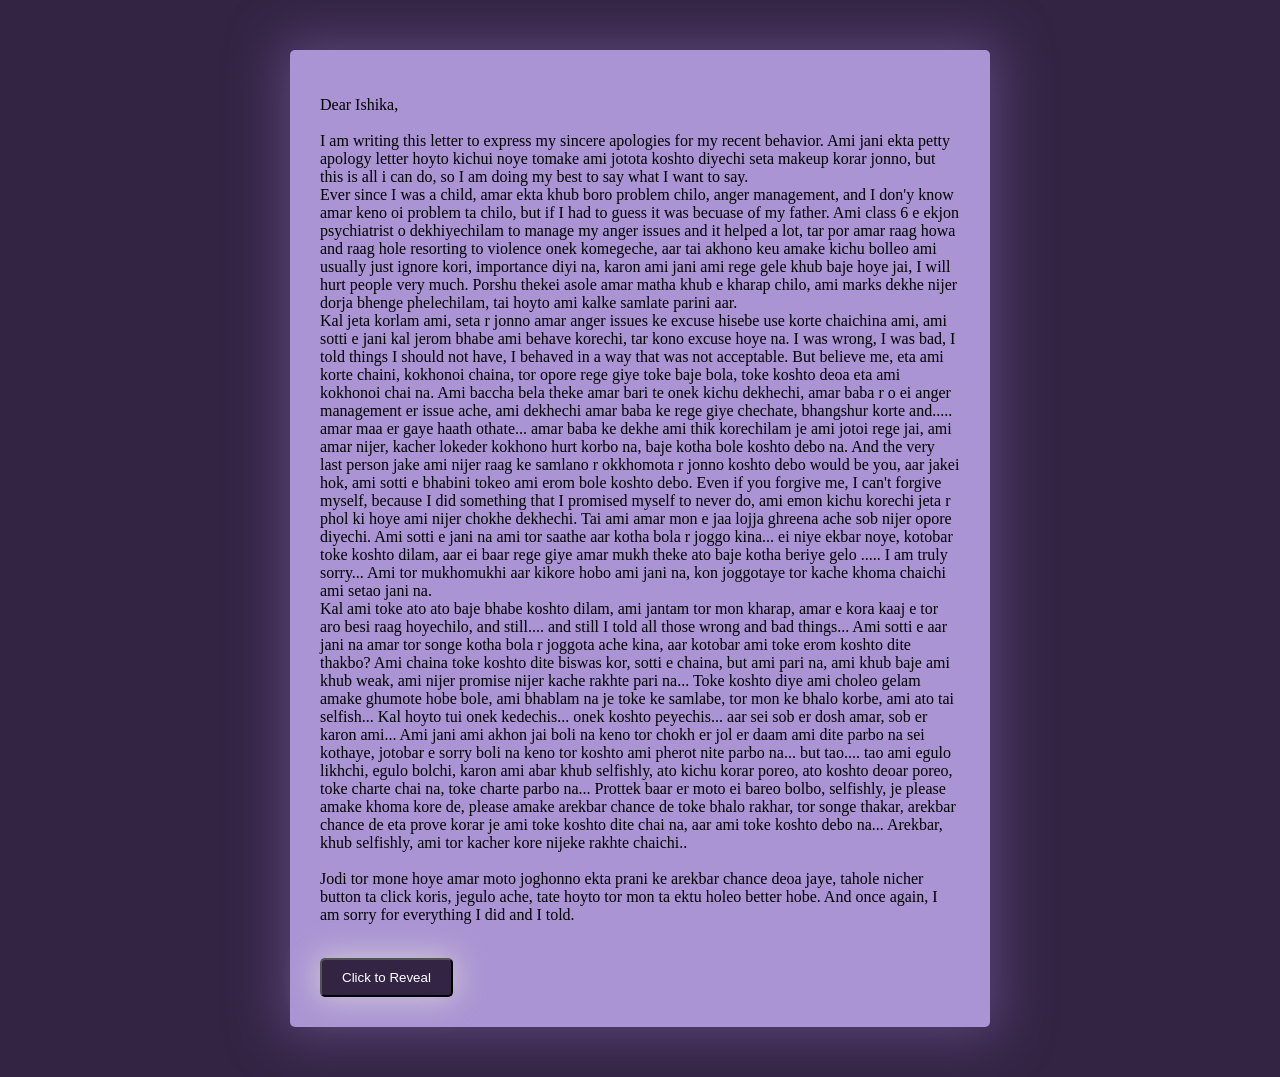
==== index.html @ 59c3eee7 "initial commit" ====
<!DOCTYPE html>
<html lang="en">
<head>
    <meta charset="UTF-8">
    <meta name="viewport" content="width=device-width, initial-scale=1.0">
    <title>Apology Letter</title>
    <link rel="stylesheet" href="style.css">
</head>
<body>
    <div class="container-main">
        <p>
            Dear Ishika, <br> <br>
            I am writing this letter to express my sincere apologies for my recent behavior. Ami jani ekta petty apology letter hoyto kichui noye tomake ami jotota koshto
            diyechi seta makeup korar jonno, but this is all i can do, so I am doing my best to say what I want to say. <br>
            Ever since I was a child, amar ekta khub boro problem chilo, anger management, and I don'y know amar keno oi problem ta chilo, but if I had to guess it was becuase of my father.
            Ami class 6 e ekjon psychiatrist o dekhiyechilam to manage my anger issues and it helped a lot, tar por amar raag howa and raag hole resorting to violence onek komegeche,
            aar tai akhono keu amake kichu bolleo ami usually just ignore kori, importance diyi na, karon ami jani ami rege gele khub baje hoye jai, I will hurt people very much.
            Porshu thekei asole amar matha khub e kharap chilo, ami marks dekhe nijer dorja bhenge phelechilam, tai hoyto ami kalke samlate parini aar.
            <br>
            Kal jeta korlam ami, seta r jonno amar anger issues ke excuse hisebe use korte chaichina ami, ami sotti e jani kal jerom bhabe ami behave korechi, tar kono excuse hoye na.
            I was wrong, I was bad, I told things I should not have, I behaved in a way that was not acceptable. But believe me, eta ami korte chaini, kokhonoi chaina, tor opore rege giye toke baje bola, toke koshto deoa eta ami kokhonoi chai na.
            Ami baccha bela theke amar bari te onek kichu dekhechi, amar baba r o ei anger management er issue ache, ami dekhechi amar baba ke rege giye chechate, bhangshur korte and..... amar maa er gaye haath othate... amar baba ke dekhe ami thik korechilam je
            ami jotoi rege jai, ami amar nijer, kacher lokeder kokhono hurt korbo na, baje kotha bole koshto debo na. And the very last person jake ami nijer raag ke samlano r okkhomota r jonno koshto debo would be you, aar jakei hok, ami sotti e bhabini tokeo ami erom bole koshto debo.
            Even if you forgive me, I can't forgive myself, because I did something that I promised myself to never do, ami emon kichu korechi jeta r phol ki hoye ami nijer chokhe dekhechi. Tai ami
            amar mon e jaa lojja ghreena ache sob nijer opore diyechi. Ami sotti e jani na ami tor saathe aar kotha bola r joggo kina... ei niye ekbar noye, kotobar toke koshto dilam, aar ei baar rege giye amar mukh theke ato baje kotha beriye gelo
            ..... I am truly sorry... Ami tor mukhomukhi aar kikore hobo ami jani na, kon joggotaye tor kache khoma chaichi ami setao jani na.
            <br>
            Kal ami toke ato ato baje bhabe koshto dilam, ami jantam tor mon kharap, amar e kora kaaj e tor aro besi raag hoyechilo, and still.... and still I told all those wrong and bad things...
            Ami sotti e aar jani na amar tor songe kotha bola r joggota ache kina, aar kotobar ami toke erom koshto dite thakbo? Ami chaina toke koshto dite biswas kor, sotti e chaina, but ami pari na, ami khub baje ami khub weak, ami nijer promise nijer kache rakhte pari na...
            Toke koshto diye ami choleo gelam amake ghumote hobe bole, ami bhablam na je toke ke samlabe, tor mon ke bhalo korbe, ami ato tai selfish... Kal hoyto tui onek kedechis... onek koshto peyechis... aar sei sob er dosh amar, sob er karon ami...
            Ami jani ami akhon jai boli na keno tor chokh er jol er daam ami dite parbo na sei kothaye, jotobar e sorry boli na keno tor koshto ami pherot nite parbo na...
            but tao.... tao ami egulo likhchi, egulo bolchi, karon ami abar khub selfishly, ato kichu korar poreo, ato koshto deoar poreo, toke charte chai na, toke charte parbo na...
            Prottek baar er moto ei bareo bolbo, selfishly, je please amake khoma kore de, please amake arekbar chance de toke bhalo rakhar, tor songe thakar, arekbar chance de eta prove korar je ami toke koshto dite chai na, aar ami toke koshto debo na... Arekbar, khub selfishly, ami tor kacher kore nijeke rakhte chaichi..
            <br>
            <br>
            Jodi tor mone hoye amar moto joghonno ekta prani ke arekbar chance deoa jaye, tahole nicher button ta click koris, jegulo ache, tate hoyto tor mon ta ektu holeo better hobe. And once again, I am sorry for everything I did and I told.
        </p>
        <br>
        <a href="./page2.html">
            <button class="btn">Click to Reveal</button>
        </a>
    </div>
</body>
</html>
---- style.css ----
*{
    box-sizing: border-box;
}

body{
    margin: 0;
    min-height: 100vh;
    display: flex;
    justify-content: center;
    align-items: center;
    background-color: #332444;
    padding-top: 50px;
    padding-bottom: 50px;
}

.container-main{
    width: 80%;
    max-width: 700px;
    padding: 30px;
    background-color: #aa94d3;
    border-radius: 5px;
    box-shadow: 0px 0px 50px 10px #5a4376;
    opacity: 0;
    transform: translateY(50px) scale(0.95);
    animation: fadeInUp 1s ease forwards;
}

.btn
{
    display: inline-block;
    padding: 10px 20px;
    background-color: #332444;
    text-decoration: none;
    border-radius: 5px;
    box-shadow: 0px 0px 30px 4px #cdc4d8;
    transition: all 0.3s ease;
    color: #fff;
}

.btn:hover
{
    background-color: #5a4376;
    box-shadow: 0px 0px 30px 4px #644785;
    transform: scale(1.05);
}

.image{
    width: 100%;
    height: 100%;
    border-radius: 5px;
    border: #332444 10px solid;
    box-shadow: 0px 0px 30px 4px #644785;
    margin-top: 10px
}

.aud{
    width: 100%;

}

@keyframes fadeInUp {
    0%{
        opacity: 0;
        transform: translateY(50px) scale(0.95);
    }
    100%{
        opacity: 1;
        transform: translateY(0px) scale(1);
    }
}
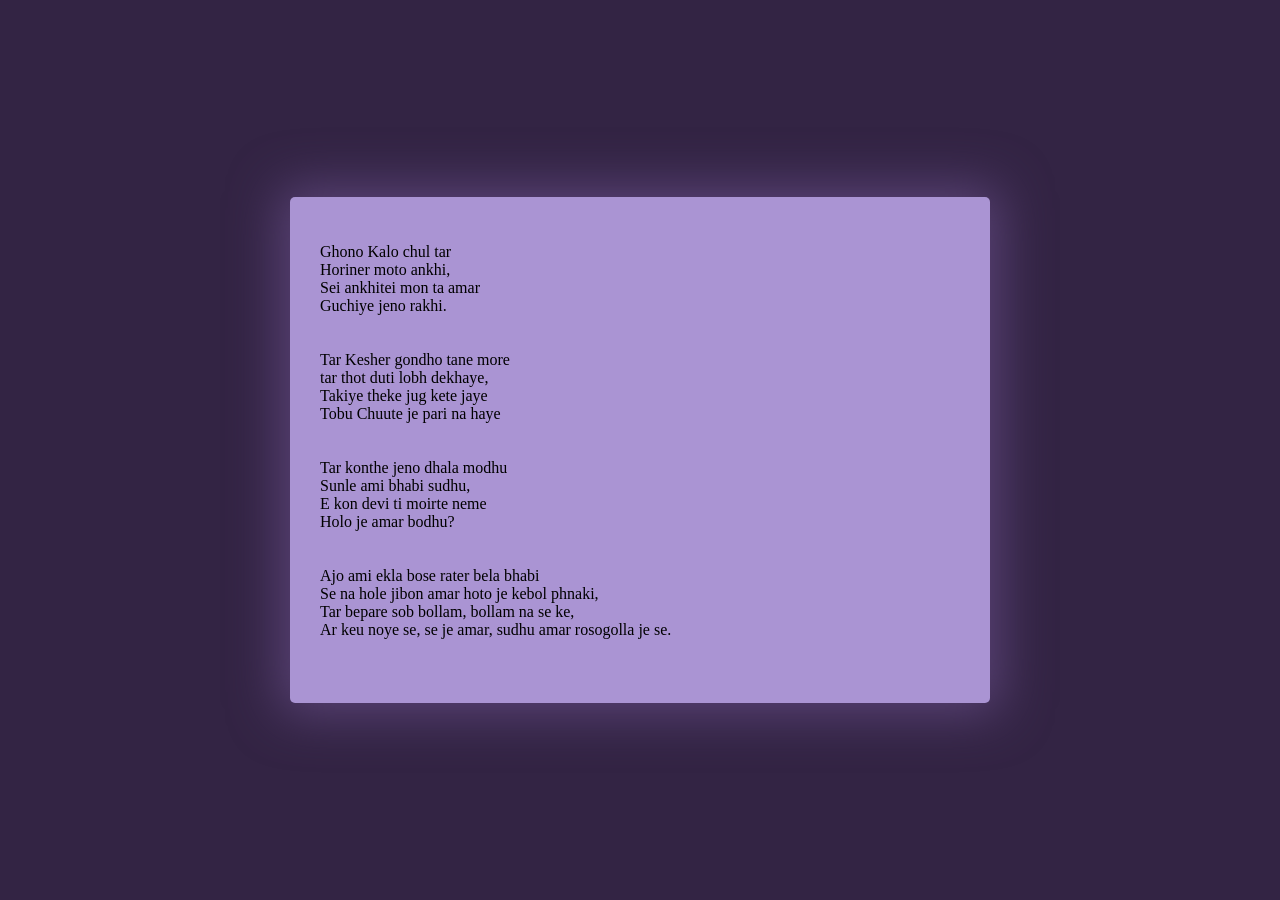
==== commit 753eaea7: "Change title from 'Apology Letter' to 'Kobita'" ====
--- a/index.html
+++ b/index.html
@@ -3,42 +3,33 @@
 <head>
     <meta charset="UTF-8">
     <meta name="viewport" content="width=device-width, initial-scale=1.0">
-    <title>Apology Letter</title>
+    <title>Kobita</title>
     <link rel="stylesheet" href="style.css">
 </head>
 <body>
     <div class="container-main">
         <p>
-            Dear Ishika, <br> <br>
-            I am writing this letter to express my sincere apologies for my recent behavior. Ami jani ekta petty apology letter hoyto kichui noye tomake ami jotota koshto
-            diyechi seta makeup korar jonno, but this is all i can do, so I am doing my best to say what I want to say. <br>
-            Ever since I was a child, amar ekta khub boro problem chilo, anger management, and I don'y know amar keno oi problem ta chilo, but if I had to guess it was becuase of my father.
-            Ami class 6 e ekjon psychiatrist o dekhiyechilam to manage my anger issues and it helped a lot, tar por amar raag howa and raag hole resorting to violence onek komegeche,
-            aar tai akhono keu amake kichu bolleo ami usually just ignore kori, importance diyi na, karon ami jani ami rege gele khub baje hoye jai, I will hurt people very much.
-            Porshu thekei asole amar matha khub e kharap chilo, ami marks dekhe nijer dorja bhenge phelechilam, tai hoyto ami kalke samlate parini aar.
-            <br>
-            Kal jeta korlam ami, seta r jonno amar anger issues ke excuse hisebe use korte chaichina ami, ami sotti e jani kal jerom bhabe ami behave korechi, tar kono excuse hoye na.
-            I was wrong, I was bad, I told things I should not have, I behaved in a way that was not acceptable. But believe me, eta ami korte chaini, kokhonoi chaina, tor opore rege giye toke baje bola, toke koshto deoa eta ami kokhonoi chai na.
-            Ami baccha bela theke amar bari te onek kichu dekhechi, amar baba r o ei anger management er issue ache, ami dekhechi amar baba ke rege giye chechate, bhangshur korte and..... amar maa er gaye haath othate... amar baba ke dekhe ami thik korechilam je
-            ami jotoi rege jai, ami amar nijer, kacher lokeder kokhono hurt korbo na, baje kotha bole koshto debo na. And the very last person jake ami nijer raag ke samlano r okkhomota r jonno koshto debo would be you, aar jakei hok, ami sotti e bhabini tokeo ami erom bole koshto debo.
-            Even if you forgive me, I can't forgive myself, because I did something that I promised myself to never do, ami emon kichu korechi jeta r phol ki hoye ami nijer chokhe dekhechi. Tai ami
-            amar mon e jaa lojja ghreena ache sob nijer opore diyechi. Ami sotti e jani na ami tor saathe aar kotha bola r joggo kina... ei niye ekbar noye, kotobar toke koshto dilam, aar ei baar rege giye amar mukh theke ato baje kotha beriye gelo
-            ..... I am truly sorry... Ami tor mukhomukhi aar kikore hobo ami jani na, kon joggotaye tor kache khoma chaichi ami setao jani na.
-            <br>
-            Kal ami toke ato ato baje bhabe koshto dilam, ami jantam tor mon kharap, amar e kora kaaj e tor aro besi raag hoyechilo, and still.... and still I told all those wrong and bad things...
-            Ami sotti e aar jani na amar tor songe kotha bola r joggota ache kina, aar kotobar ami toke erom koshto dite thakbo? Ami chaina toke koshto dite biswas kor, sotti e chaina, but ami pari na, ami khub baje ami khub weak, ami nijer promise nijer kache rakhte pari na...
-            Toke koshto diye ami choleo gelam amake ghumote hobe bole, ami bhablam na je toke ke samlabe, tor mon ke bhalo korbe, ami ato tai selfish... Kal hoyto tui onek kedechis... onek koshto peyechis... aar sei sob er dosh amar, sob er karon ami...
-            Ami jani ami akhon jai boli na keno tor chokh er jol er daam ami dite parbo na sei kothaye, jotobar e sorry boli na keno tor koshto ami pherot nite parbo na...
-            but tao.... tao ami egulo likhchi, egulo bolchi, karon ami abar khub selfishly, ato kichu korar poreo, ato koshto deoar poreo, toke charte chai na, toke charte parbo na...
-            Prottek baar er moto ei bareo bolbo, selfishly, je please amake khoma kore de, please amake arekbar chance de toke bhalo rakhar, tor songe thakar, arekbar chance de eta prove korar je ami toke koshto dite chai na, aar ami toke koshto debo na... Arekbar, khub selfishly, ami tor kacher kore nijeke rakhte chaichi..
-            <br>
-            <br>
-            Jodi tor mone hoye amar moto joghonno ekta prani ke arekbar chance deoa jaye, tahole nicher button ta click koris, jegulo ache, tate hoyto tor mon ta ektu holeo better hobe. And once again, I am sorry for everything I did and I told.
+            Ghono Kalo chul tar<br>
+            Horiner moto ankhi,<br>
+            Sei ankhitei mon ta amar<br>
+            Guchiye jeno rakhi.<br>
+            <br><br>
+            Tar Kesher gondho tane more<br>
+            tar thot duti lobh dekhaye,<br>
+            Takiye theke jug kete jaye<br>
+            Tobu Chuute je pari na haye<br>
+            <br><br>
+            Tar konthe jeno dhala modhu<br>
+            Sunle ami bhabi sudhu,<br>
+            E kon devi ti moirte neme<br>
+            Holo je amar bodhu?<br>
+            <br><br>
+            Ajo ami ekla bose rater bela bhabi<br>
+            Se na hole jibon amar hoto je kebol phnaki,<br>
+            Tar bepare sob bollam, bollam na se ke,<br>
+            Ar keu noye se, se je amar, sudhu amar rosogolla je se.
         </p>
         <br>
-        <a href="./page2.html">
-            <button class="btn">Click to Reveal</button>
-        </a>
     </div>
 </body>
-</html>+</html>
